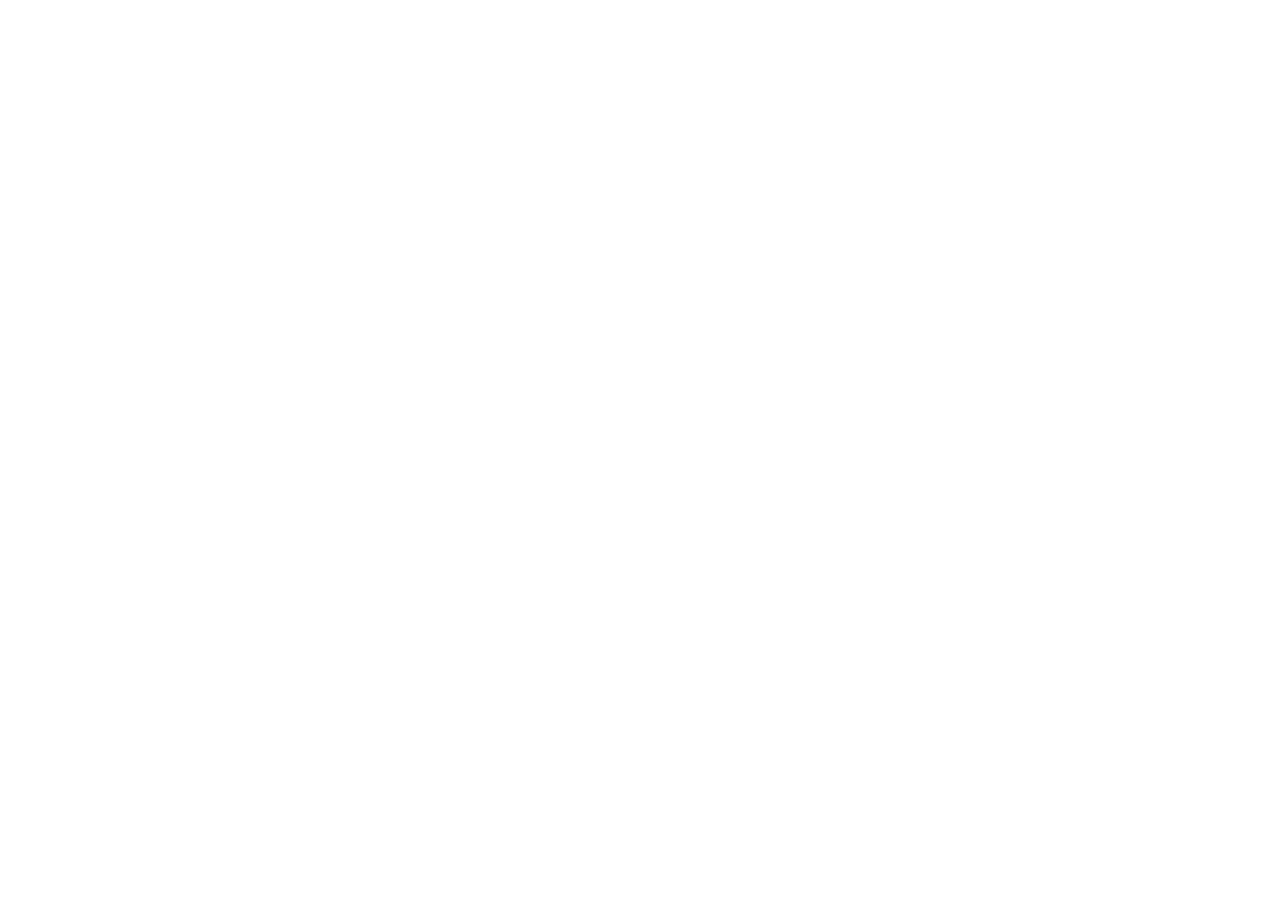
==== index.html @ 845c86fe "index.html is added" ====
<!DOCTYPE html>
<html lang="en">
<head>
    <meta charset="UTF-8">
    <meta name="viewport" content="width=device-width, initial-scale=1.0">
    <title>Document</title>
</head>
<body>
    
</body>
</html>
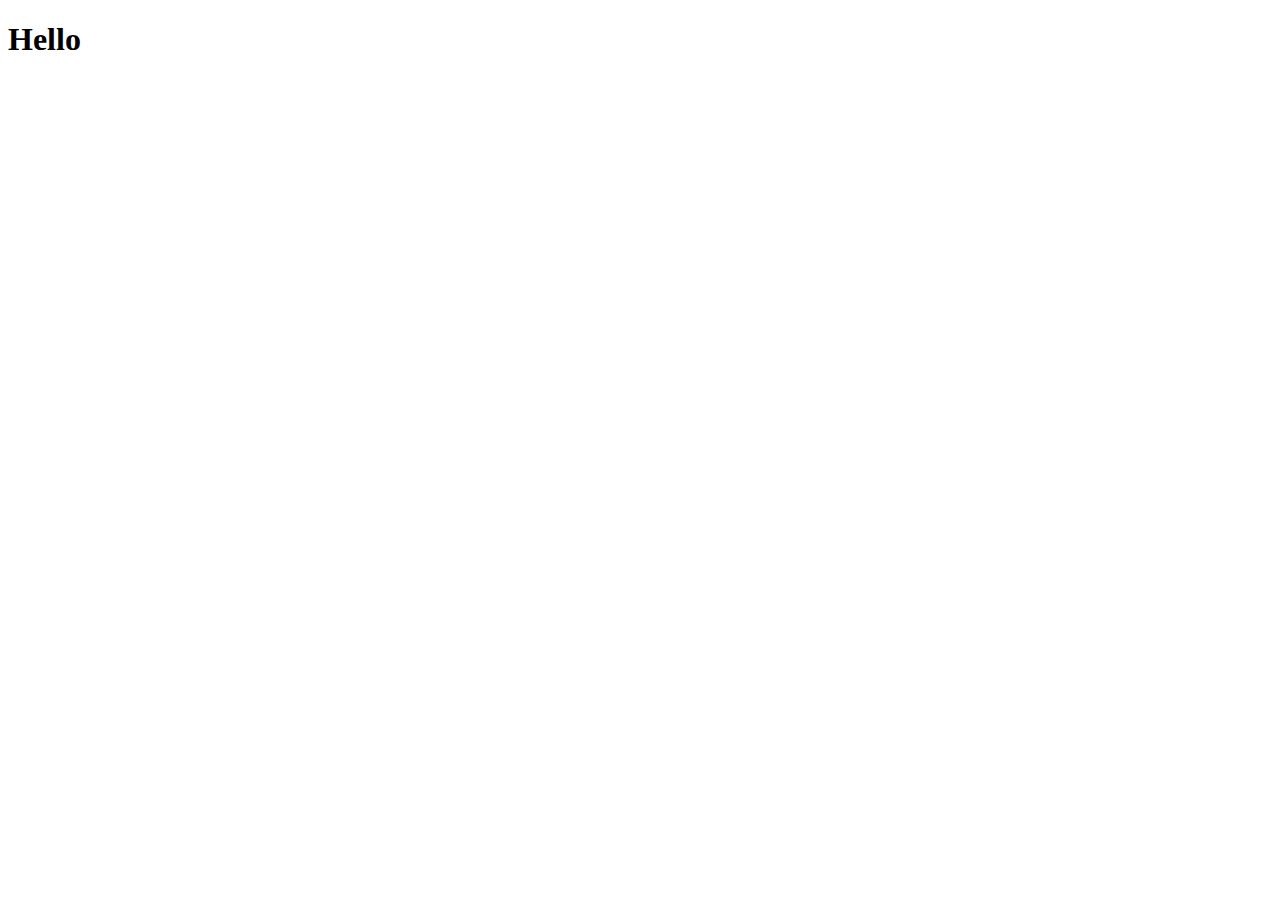
==== commit a88302cb: "header is added to index.html" ====
--- a/index.html
+++ b/index.html
@@ -6,6 +6,6 @@
     <title>Document</title>
 </head>
 <body>
-    
+    <h1>Hello</h1>
 </body>
 </html>
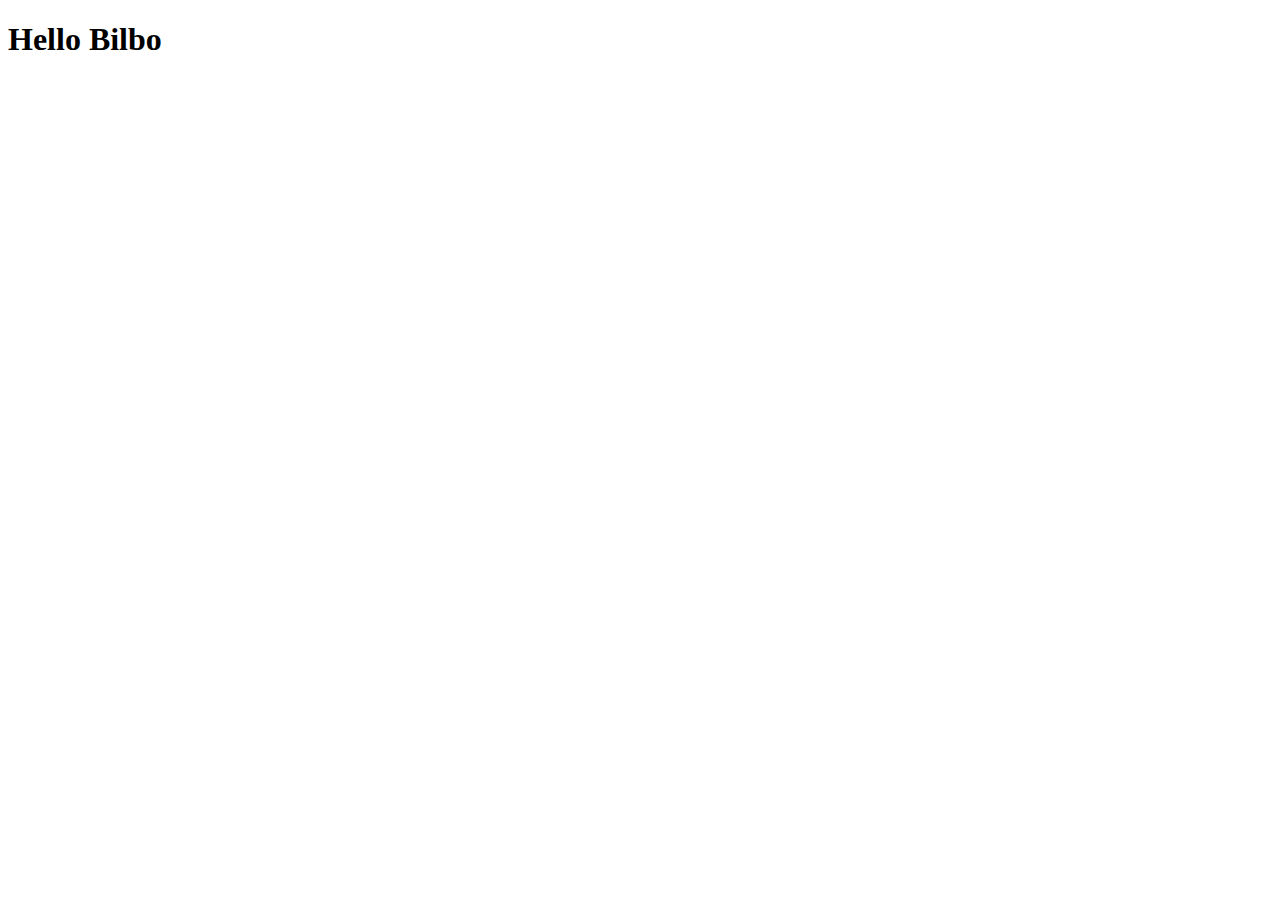
==== commit b7320c4f: "Bilbo is greeted" ====
--- a/index.html
+++ b/index.html
@@ -6,6 +6,6 @@
     <title>Document</title>
 </head>
 <body>
-    <h1>Hello</h1>
+    <h1>Hello Bilbo</h1>
 </body>
 </html>
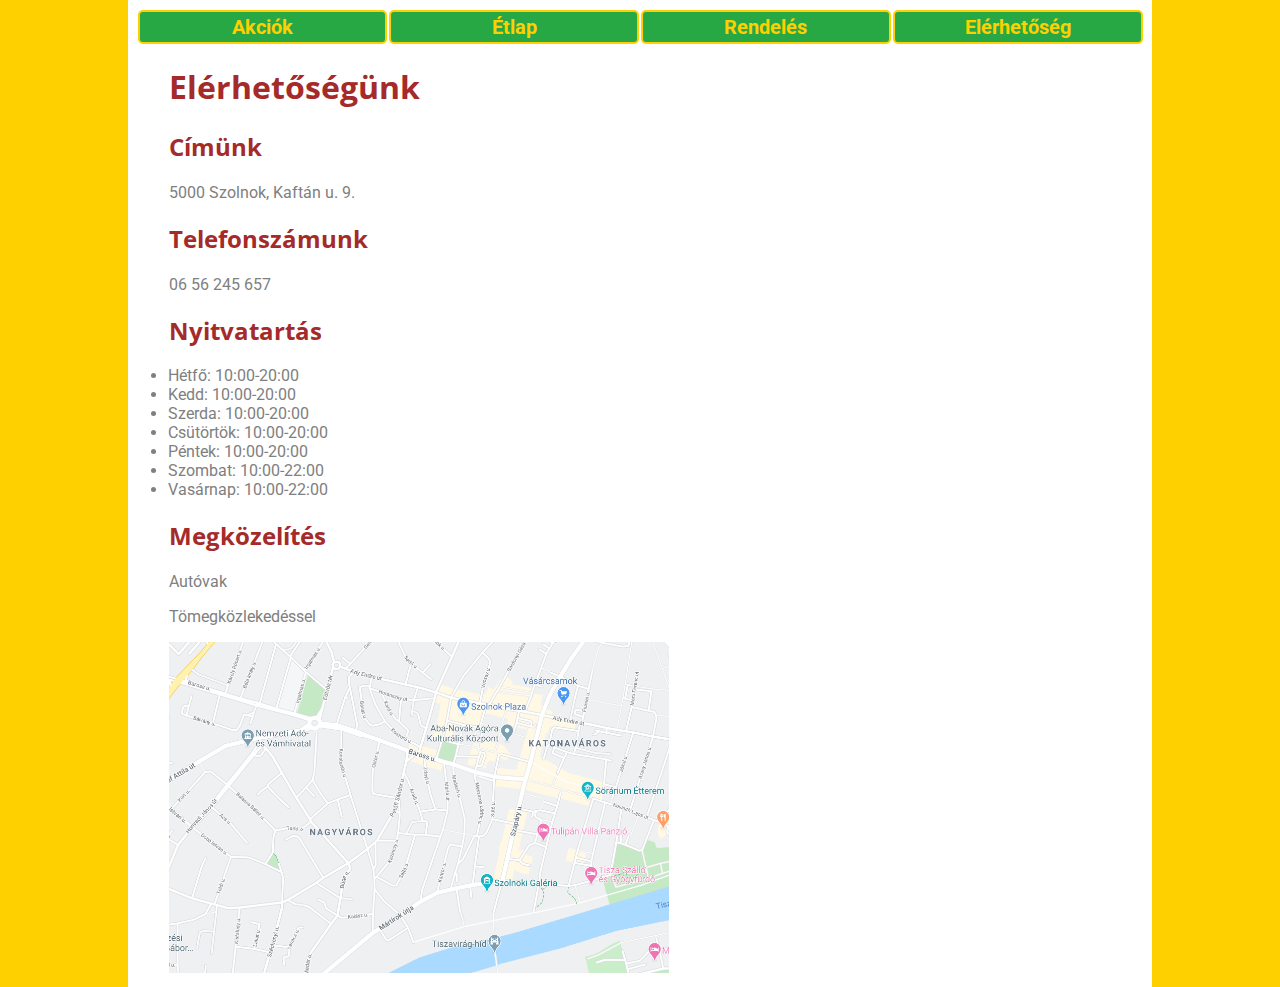
==== commit 945ffe03: "html and css with bootstrap" ====
--- a/index.html
+++ b/index.html
@@ -1,11 +1,52 @@
 <!DOCTYPE html>
 <html lang="en">
+
 <head>
     <meta charset="UTF-8">
     <meta name="viewport" content="width=device-width, initial-scale=1.0">
-    <title>Document</title>
+    <title>Elérhetőség</title>
+    <link rel="stylesheet" type="text/css" href="css/style.css">
 </head>
+
 <body>
-    <h1>Hello Bilbo</h1>
+    <!--elérhetőség és megközelíthetőség
+    aktuális akciók
+    étlap
+
+        elérhetőség és akciók alcímsorok alá, egyszerű bekezdésként
+        térkép az elérhetőség alá, oldal váza és a menü
+        roboto open sans címsorhoz
+        megrendelő neve, email-címe, szállítási címe, megjegyzés
+        5 féle feltét, 2 fajta szósz, mennyiség
+-->
+    <div id="content">
+        <nav>
+            <a href="akcio.html">Akciók</a>
+            <a href="menu.html">Étlap</a>
+            <a href="megrendeles.html">Rendelés</a>
+            <a href="index.html">Elérhetőség</a>
+        </nav>
+        <h1>Elérhetőségünk</h1>
+
+        <h2>Címünk</h2>
+        <p>5000 Szolnok, Kaftán u. 9.</p>
+        <h2>Telefonszámunk</h2>
+        <p>06 56 245 657</p>
+        <h2>Nyitvatartás</h2>
+        <ul>
+            <li>Hétfő: 10:00-20:00</li>
+            <li>Kedd: 10:00-20:00</li>
+            <li>Szerda: 10:00-20:00</li>
+            <li>Csütörtök: 10:00-20:00</li>
+            <li>Péntek: 10:00-20:00</li>
+            <li>Szombat: 10:00-22:00</li>
+            <li>Vasárnap: 10:00-22:00</li>
+        </ul>
+        <h2>Megközelítés</h2>
+        <p>Autóvak</p>
+        <p>Tömegközlekedéssel</p>
+        <img src="images/map.png" alt="térkép" width="500px">
+    </div>
 </body>
-</html>
+
+</html>--- a/css/style.css
+++ b/css/style.css
@@ -0,0 +1,157 @@
+@import url('https://fonts.googleapis.com/css2?family=Open+Sans&family=Roboto&display=swap');
+
+body
+{
+    font-family: 'Roboto', sans-serif;
+    background-color: rgb(255, 208, 0);
+    margin: 0;
+}
+
+h1, h2{
+    font-family: 'Open Sans', sans-serif;
+    color: brown;
+}
+h1{
+    margin-left: 4%;
+
+}
+th{
+    color: #28A745;
+    background-color: rgb(255, 208, 0);
+    font-style: italic;   
+    font-size: 24px;
+}
+p, td, li{
+    color: gray;
+}
+#content
+{
+    background-color: white;
+    width: 80%;
+    min-height: 100vh;
+    margin-left: auto;
+    margin-right: auto;
+    padding-top: 10px;
+    padding-bottom: 10px;  
+}
+#content > h2, #content > p, #content > img{
+    margin-left: 4%;    
+}
+
+nav
+{
+    display: flex;
+    justify-content: center;
+  
+}
+
+a{
+    display: flex;
+    justify-content: center;
+    align-items: center;
+    width: 24%;
+    margin-left: 1px;
+    margin-right: 1px;
+    height: 30px;
+    background-color: #28A745;
+    color: rgb(255, 208, 0);
+    text-decoration: none;
+    border-radius: 5px;
+    border: 2px solid rgb(255, 208, 0);
+    font-weight: bold;
+    font-size: 20px;
+}
+a:hover{
+    background-color: rgb(255, 208, 0);
+    color:  #28A745;
+}
+.akcio{
+    display: flex;
+    padding: 10px;
+    margin-bottom: 10px;
+    background-color: BlanchedAlmond;
+    width: 90%;
+    min-height: 150px;
+    box-shadow: 2px 2px 6px 2px silver;
+    margin-left: auto;
+    margin-right: auto;
+    border-radius: 5px;
+
+}
+.akcio_text{
+    width: 80%;
+    overflow: auto;
+    text-align: justify;
+    padding-right: 6px;
+}
+.akcio img{
+
+width: 200px;
+
+min-width: 200px;
+max-width: 200px;
+align-self: center;
+
+}
+
+table{
+    border-collapse: collapse;
+    table-layout: fixed;
+    width: 90%;
+    margin-left: auto;
+    margin-right: auto;
+}
+
+#number{
+    width: 5%;
+}
+#product{
+    width: 75%;
+}
+#price{
+    width: 20%;
+ 
+}
+table tr td:nth-child(3){
+    text-align: right;
+
+}
+
+th img:first-of-type{
+    width: 30px;
+    float: left;
+}
+th img:last-of-type{
+    width: 30px;
+    float: right;
+}
+tr:nth-child(odd){
+    background-color: wheat;
+}
+tr:nth-child(even){
+    background-color: ivory;
+}
+
+fieldset{
+    border: 2px solid #28A745;
+    padding: 5px;
+}
+legend
+{
+    width: auto;
+    padding: 0px 4px;
+    color: #28A745;
+}
+#price{
+
+    color: #28A745;
+}
+
+#send{
+    background-color: #28A745;
+    border: 1px solid #289745;
+}
+#send:hover{
+    background-color: #28B745;
+    border: 1px solid #289745;
+}
